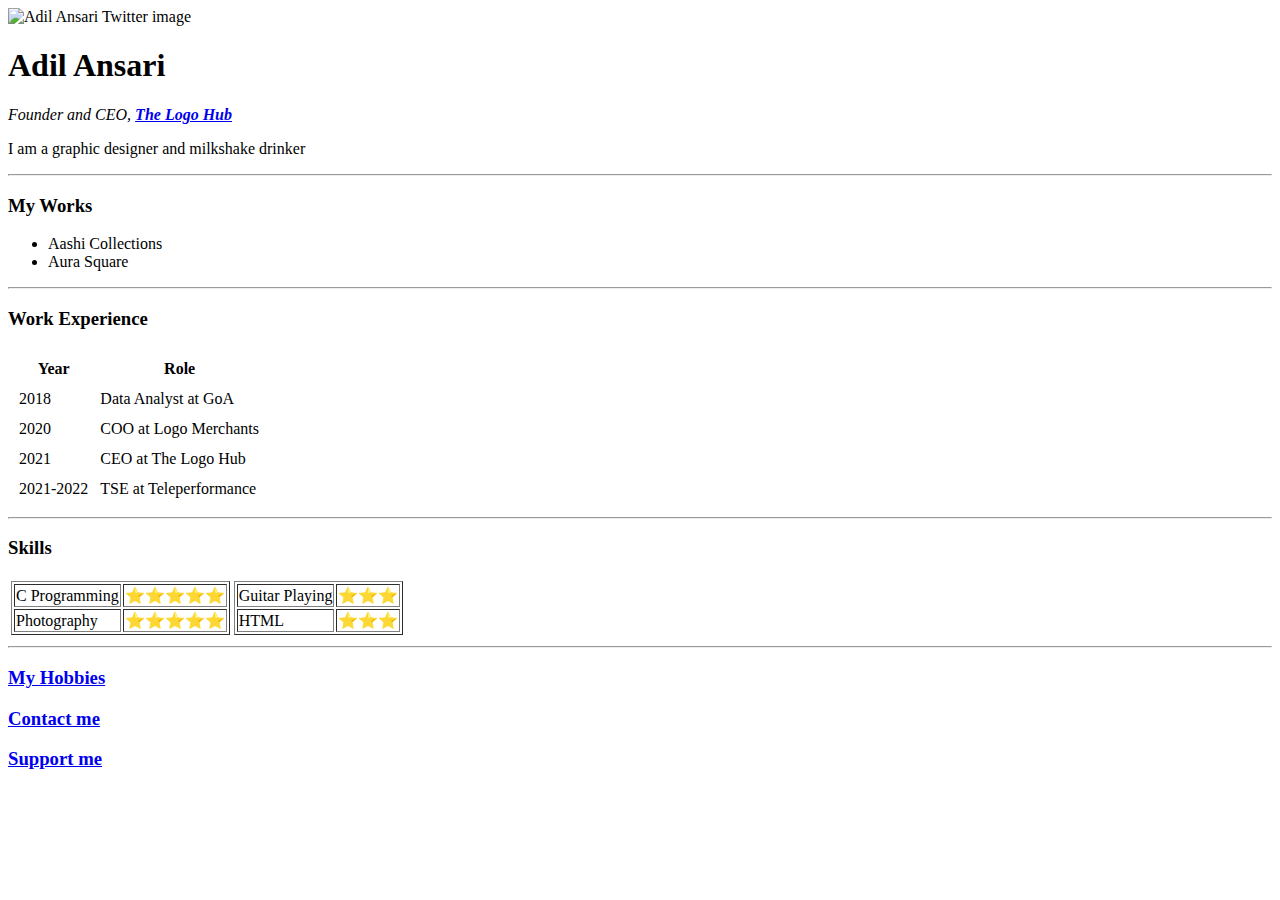
==== index.html @ 77b3e385 "Add initial CV website files" ====
<!DOCTYPE html>
<html lang="en" dir="ltr">

<head>
  <meta charset="utf-8">
  <title>Adil's personal site</title>
</head>

<body>
  <img src="https://pbs.twimg.com/profile_images/875655470018478081/5L4LxqNj_400x400.jpg" alt="Adil Ansari Twitter image">
  <h1>Adil Ansari</h1>
  <p><em>Founder and CEO, <strong><a href="https://www.thelogohub.in">The Logo Hub</a></strong></em></p>
  <p>I am a graphic designer and milkshake drinker</p>
  <hr>
  <h3>My Works</h3>
  <ul>
    <li>Aashi Collections</li>
    <li>Aura Square</li>
  </ul>
  <hr>
  <h3>Work Experience</h3>
  <table cellspacing="10">
<thead>
  <tr>
  <th>Year</th>
  <th>Role</th>
  </tr>
</thead>
<tbody>
  <tr>
    <td>2018</td>
    <td>Data Analyst at GoA</td>
  </tr>
  <tr>
    <td>2020</td>
    <td>COO at Logo Merchants</td>
  </tr>
  <tr>
    <td>2021</td>
    <td>CEO at The Logo Hub</td>
  </tr>
  <tr>
    <td>2021-2022</td>
    <td>TSE at Teleperformance</td>
  </tr>
</tbody>
  </table>
  <hr>
  <h3>Skills</h3>
<table>
  <tr>
    <td>
      <table border="1">
      <tr>
                      <td>C Programming</td>
                      <td>⭐⭐⭐⭐⭐</td>
      </tr>
      <tr>
                      <td>Photography</td>
                      <td>⭐⭐⭐⭐⭐</td>
      </tr>
      </table>

    </td>
    <td>
      <table border="1">

      <tr>
                      <td>Guitar Playing</td>
                      <td>⭐⭐⭐</td>
      </tr>
      <tr>
                      <td>HTML</td>
                      <td>⭐⭐⭐</td>
      </tr>
      </table>
    </td>
  </tr>
</table>
  <hr>
  <h3><a href="hobbies.html">My Hobbies</a></h3>
<h3><a href="contact.html">Contact me</a></h3>
<h3><a href="support.html ">Support me</a></h3>

</body>

</html>
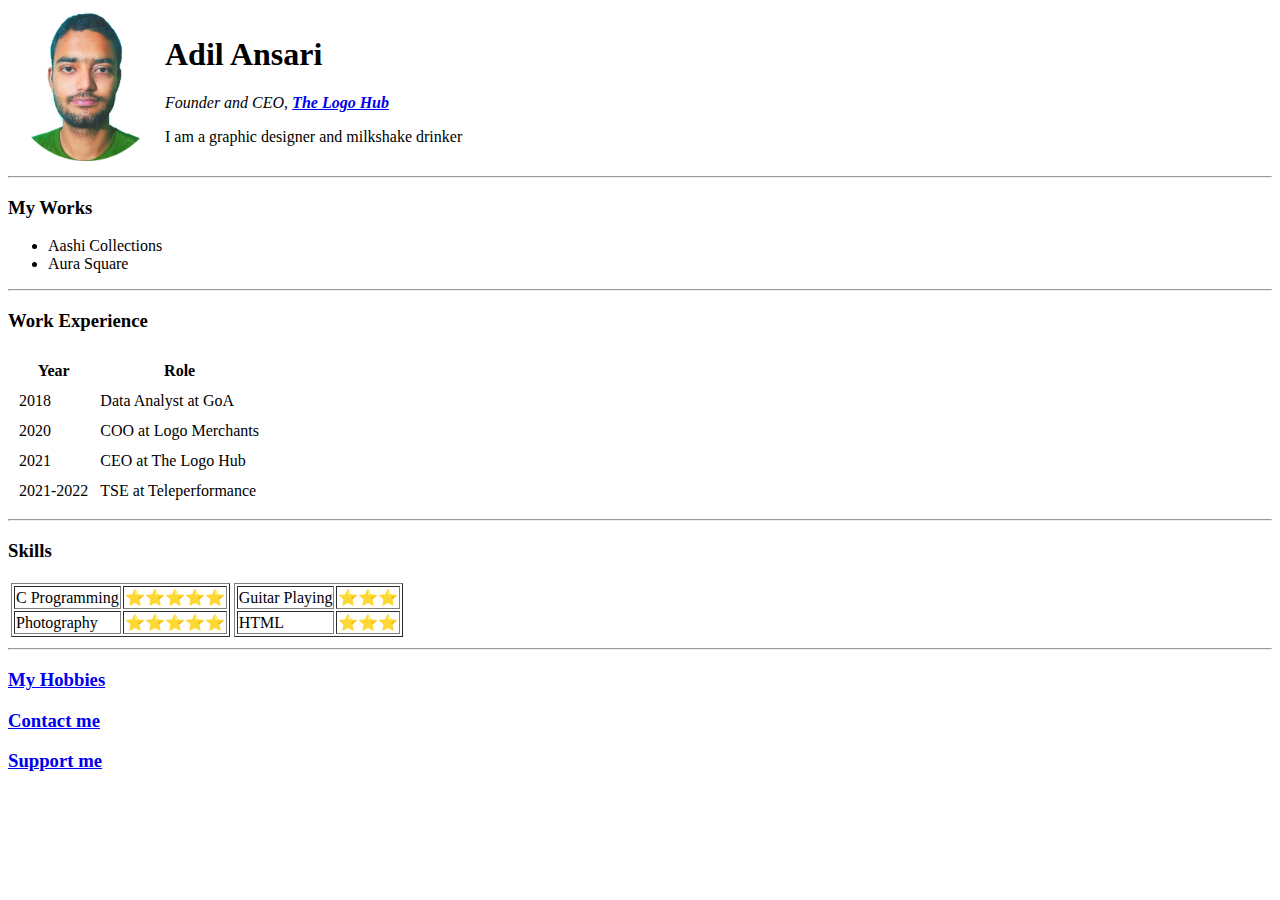
==== commit b61d5ebb: "Add round cropped image with width and height attributes" ====
--- a/index.html
+++ b/index.html
@@ -7,10 +7,18 @@
 </head>
 
 <body>
-  <img src="https://pbs.twimg.com/profile_images/875655470018478081/5L4LxqNj_400x400.jpg" alt="Adil Ansari Twitter image">
-  <h1>Adil Ansari</h1>
-  <p><em>Founder and CEO, <strong><a href="https://www.thelogohub.in">The Logo Hub</a></strong></em></p>
-  <p>I am a graphic designer and milkshake drinker</p>
+  <table>
+    <tr>
+      <td>
+        <img src="adil.png" width="150" height="150" alt="Adil Ansari Twitter image">
+      </td>
+      <td>
+        <h1>Adil Ansari</h1>
+        <p><em>Founder and CEO, <strong><a href="https://www.thelogohub.in">The Logo Hub</a></strong></em></p>
+        <p>I am a graphic designer and milkshake drinker</p>
+      </td>
+    </tr>
+  </table>
   <hr>
   <h3>My Works</h3>
   <ul>
